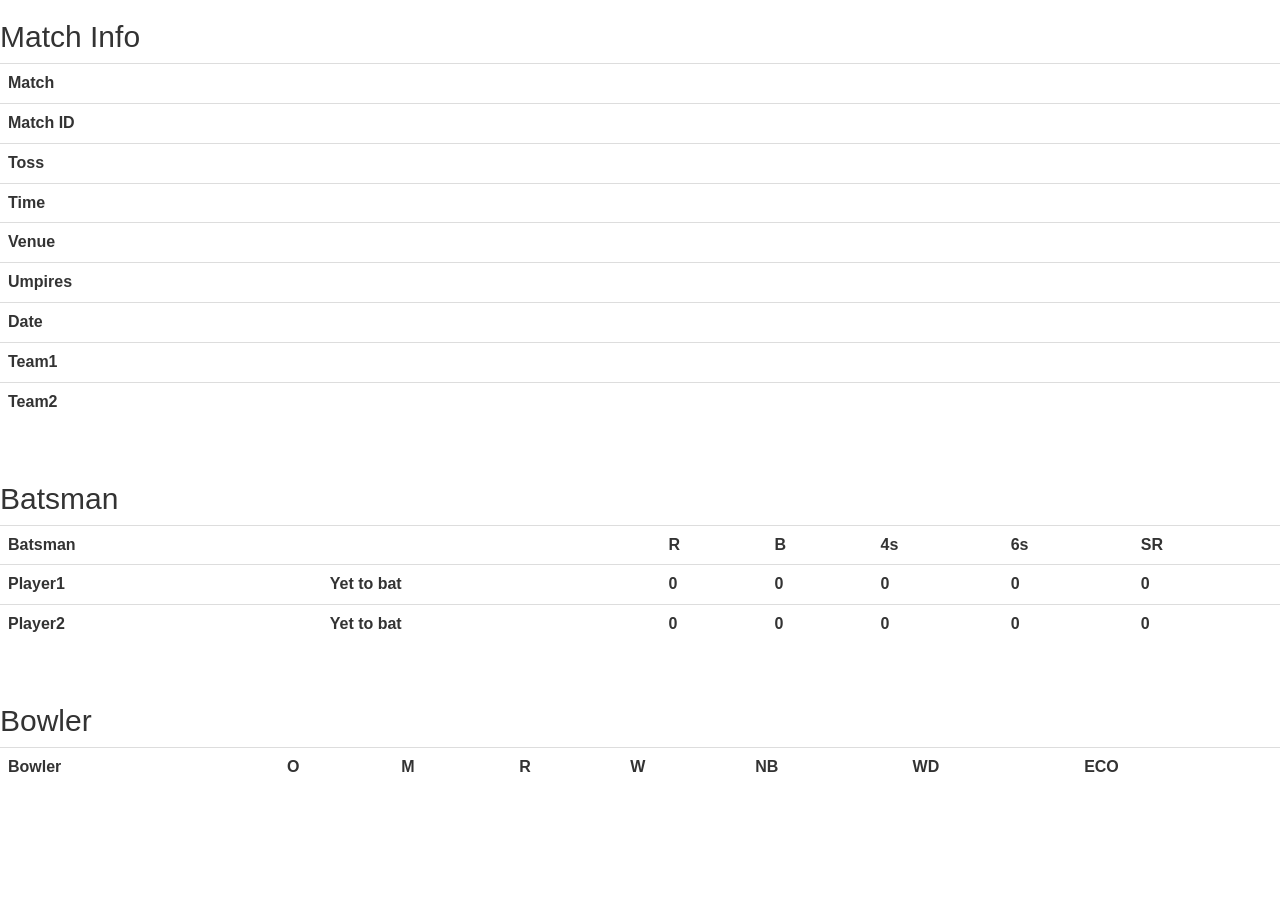
==== Database_System/ScoreCard.html @ ba88b8e0 "Structure of the scorecard created" ====
<html>

<head>
  <title>ScoreCard</title>
  <link rel="stylesheet" href="https://maxcdn.bootstrapcdn.com/bootstrap/3.4.0/css/bootstrap.min.css">
</head>

<body>
    <h2>Match Info</h2>
    <table class="table">
        <tr>
            <th>Match</th>
        </tr>
        <tr>
            <th>Match ID</th>
        </tr>
        <tr>
            <th>Toss</th>
        </tr>
        <tr>
            <th>Time</th>
        </tr>
        <tr>
            <th>Venue</th>
        </tr>
        <tr>
            <th>Umpires</th>
        </tr>
        <tr>
            <th>Date</th>
       </tr>
       <tr>
            <th>Team1</th>
        </tr>
        <tr>
            <th>Team2</th>
        </tr>
    </table>

    <br>
    
    <h2>Batsman</h2>
    <table class="table">
        <tr>
            <th>Batsman </th>
            <th></th>
            <th>R</th>
            <th>B</th>
            <th>4s</th>
            <th>6s</th>
            <th>SR</th>
        </tr>
        <tr>
            <th>Player1 </th>
            <th>Yet to bat </th>
            <th>0</th>
            <th>0</th>
            <th>0</th>
            <th>0</th>
            <th>0</th>
        </tr>
        <tr>
                <th>Player2</th>
                <th>Yet to bat </th>
                <th>0</th>
                <th>0</th>
                <th>0</th>
                <th>0</th>
                <th>0</th>
            </tr>
    </table>

    <Br>
    
    <h2>Bowler</h2>
    <table class="table">
        <tr>
            <th>Bowler</th>
            <th>O</th>
            <th>M</th>
            <th>R</th>
            <th>W</th>
            <th>NB</th>
            <th>WD</th>
            <th>ECO</th>
        </tr>
    </table>

</body>

</html>
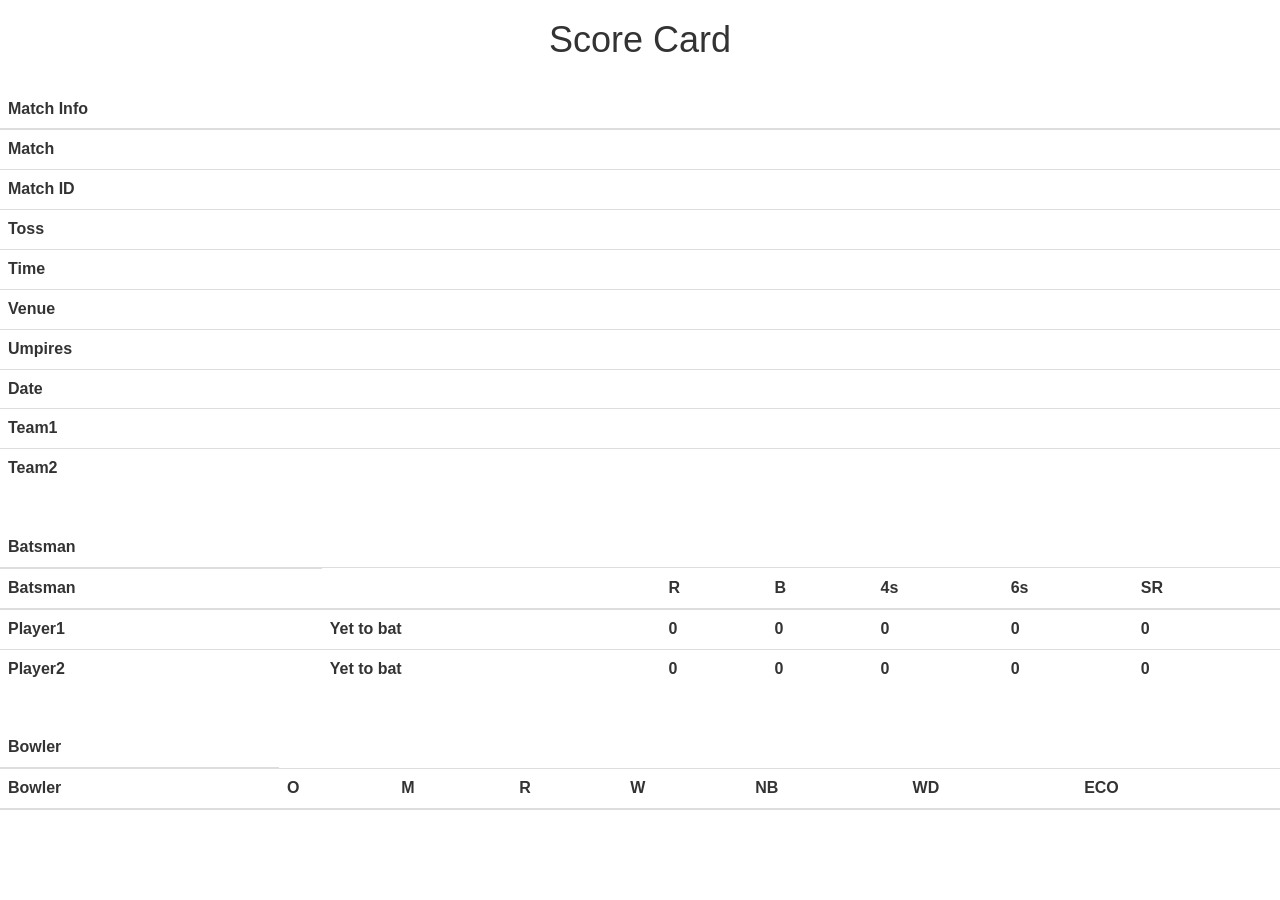
==== commit 721774e6: "Structure of the scorecard created" ====
--- a/Database_System/ScoreCard.html
+++ b/Database_System/ScoreCard.html
@@ -6,8 +6,13 @@
 </head>
 
 <body>
-    <h2>Match Info</h2>
+    <h1 align="center">Score Card</h1>
+    <br>
     <table class="table">
+        <thead>
+        <tr><th>Match Info</th></tr>
+        </thead>
+        <tbody>
         <tr>
             <th>Match</th>
         </tr>
@@ -35,12 +40,14 @@
         <tr>
             <th>Team2</th>
         </tr>
+    </tbody>
     </table>
 
     <br>
     
-    <h2>Batsman</h2>
     <table class="table">
+    <thead>
+        <tr><th>Batsman</th></tr>
         <tr>
             <th>Batsman </th>
             <th></th>
@@ -50,6 +57,8 @@
             <th>6s</th>
             <th>SR</th>
         </tr>
+    </thead>
+        <tbody>
         <tr>
             <th>Player1 </th>
             <th>Yet to bat </th>
@@ -68,12 +77,14 @@
                 <th>0</th>
                 <th>0</th>
             </tr>
+        </tbody>
     </table>
 
     <Br>
     
-    <h2>Bowler</h2>
     <table class="table">
+        <thead>
+            <tr><th>Bowler</th></tr>
         <tr>
             <th>Bowler</th>
             <th>O</th>
@@ -84,6 +95,9 @@
             <th>WD</th>
             <th>ECO</th>
         </tr>
+    </thead>
+    <tbody>
+    </tbody>
     </table>
 
 </body>
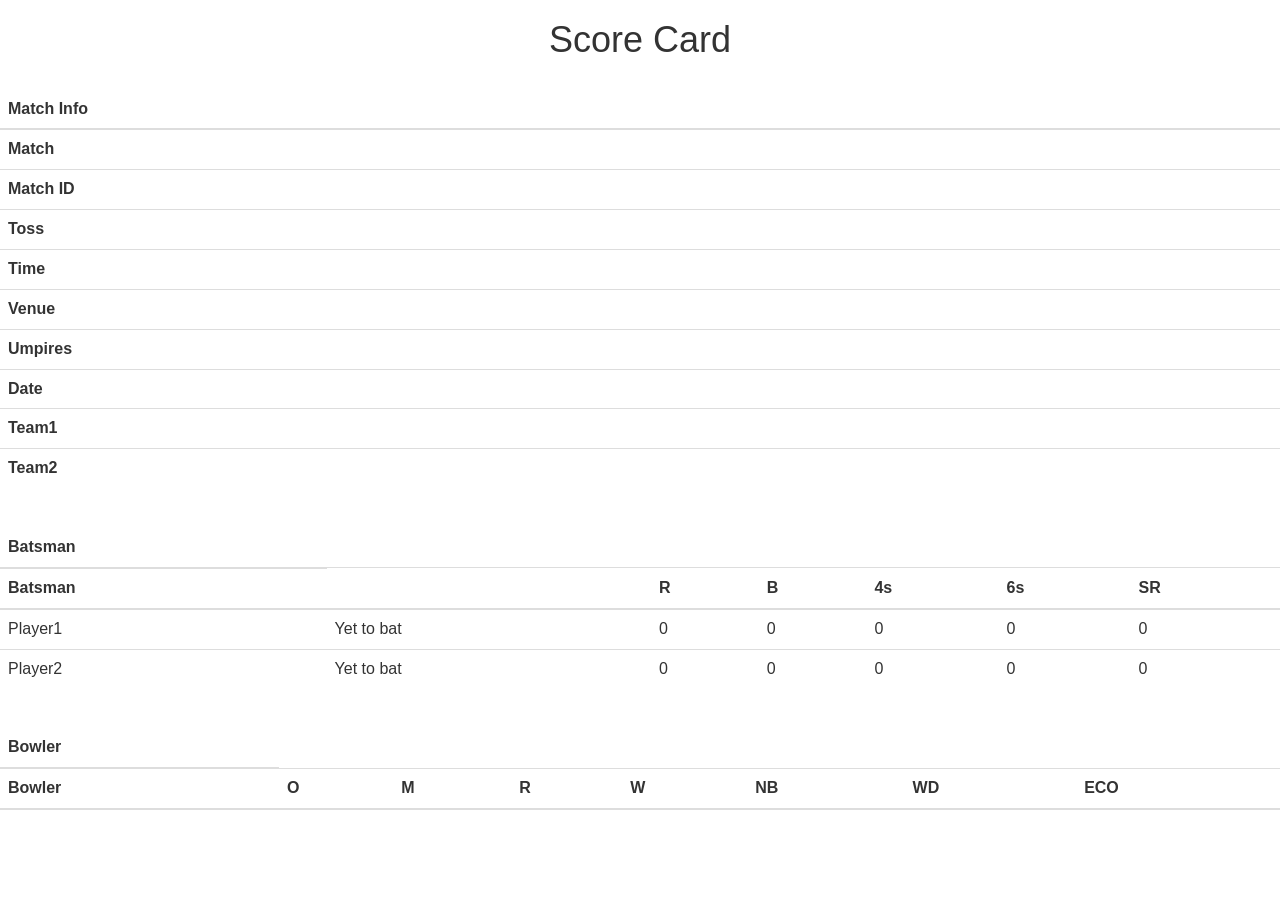
==== commit f340ab86: "Structure of the player profile created" ====
--- a/Database_System/ScoreCard.html
+++ b/Database_System/ScoreCard.html
@@ -60,22 +60,22 @@
     </thead>
         <tbody>
         <tr>
-            <th>Player1 </th>
-            <th>Yet to bat </th>
-            <th>0</th>
-            <th>0</th>
-            <th>0</th>
-            <th>0</th>
-            <th>0</th>
+            <td>Player1 </td>
+            <td>Yet to bat </td>
+            <td>0</td>
+            <td>0</td>
+            <td>0</td>
+            <td>0</td>
+            <td>0</td>
         </tr>
         <tr>
-                <th>Player2</th>
-                <th>Yet to bat </th>
-                <th>0</th>
-                <th>0</th>
-                <th>0</th>
-                <th>0</th>
-                <th>0</th>
+                <td>Player2</td>
+                <td>Yet to bat </td>
+                <td>0</td>
+                <td>0</td>
+                <td>0</td>
+                <td>0</td>
+                <td>0</td>
             </tr>
         </tbody>
     </table>
